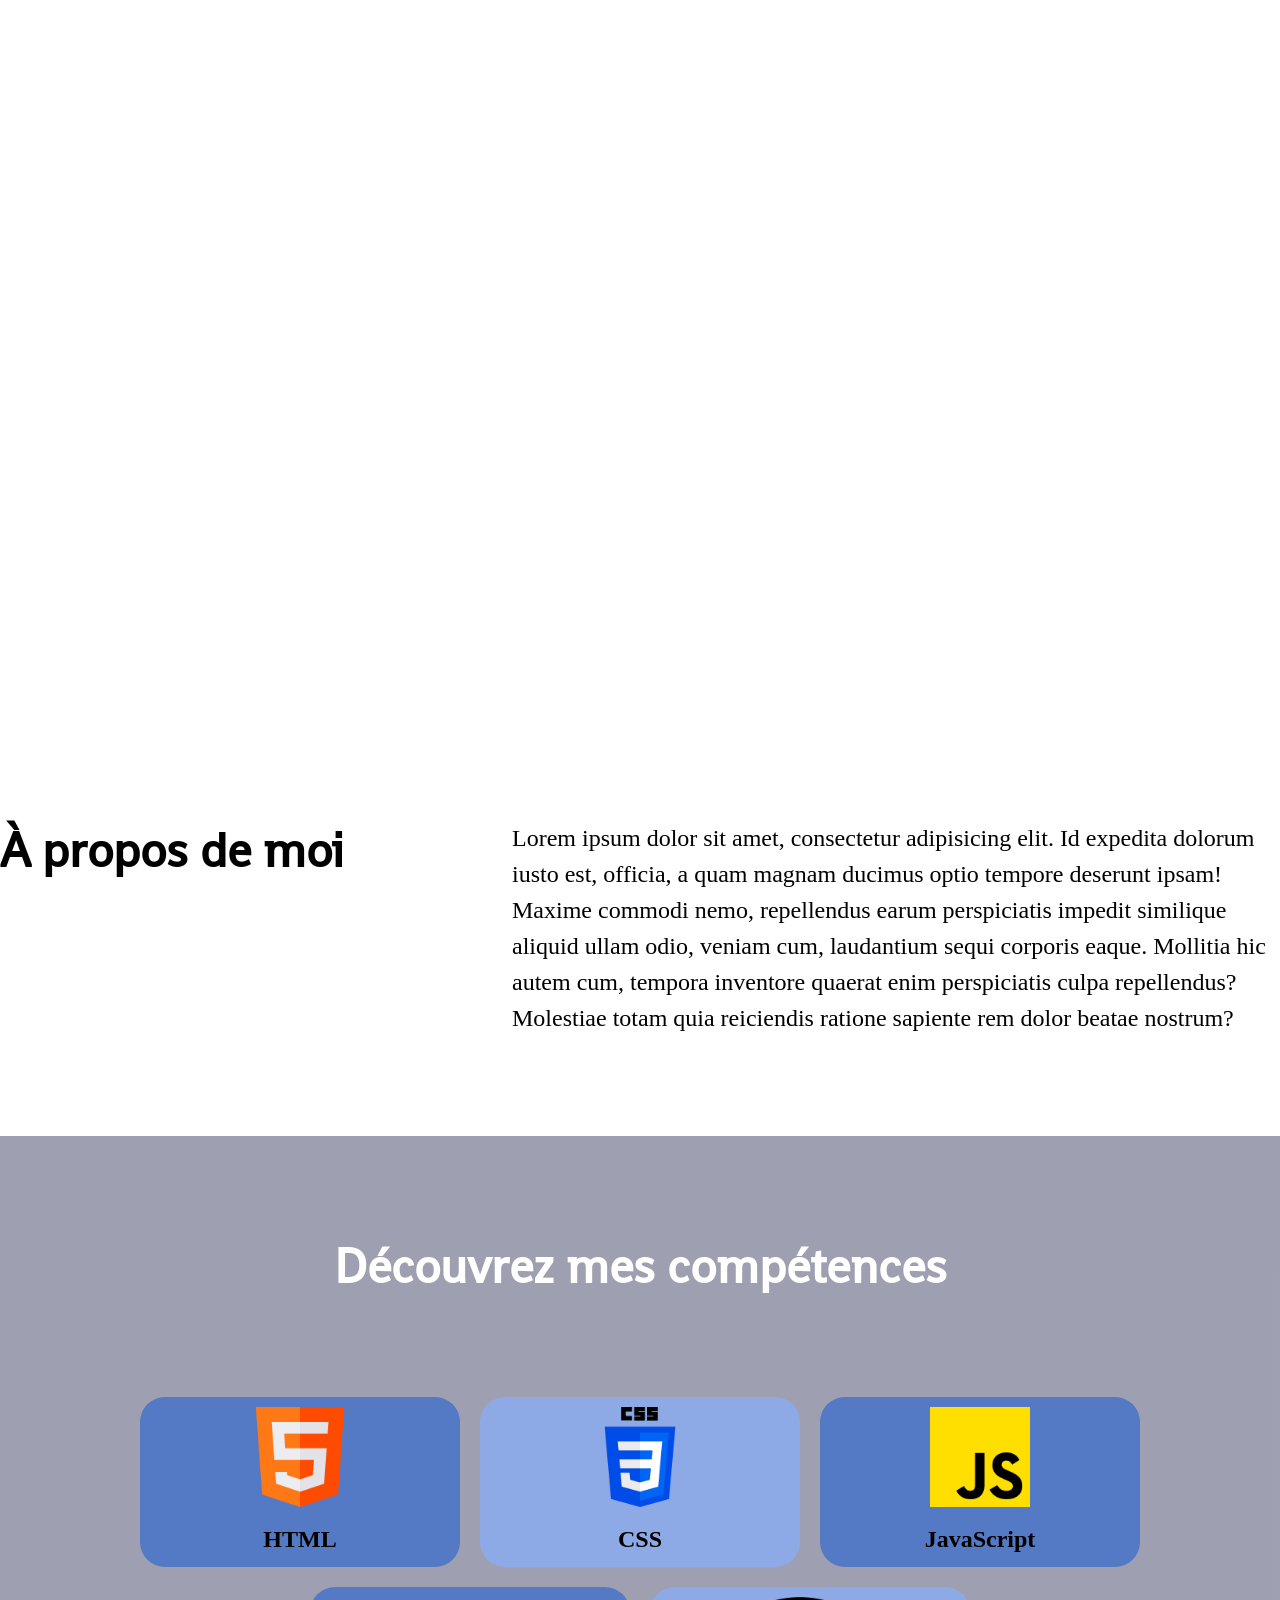
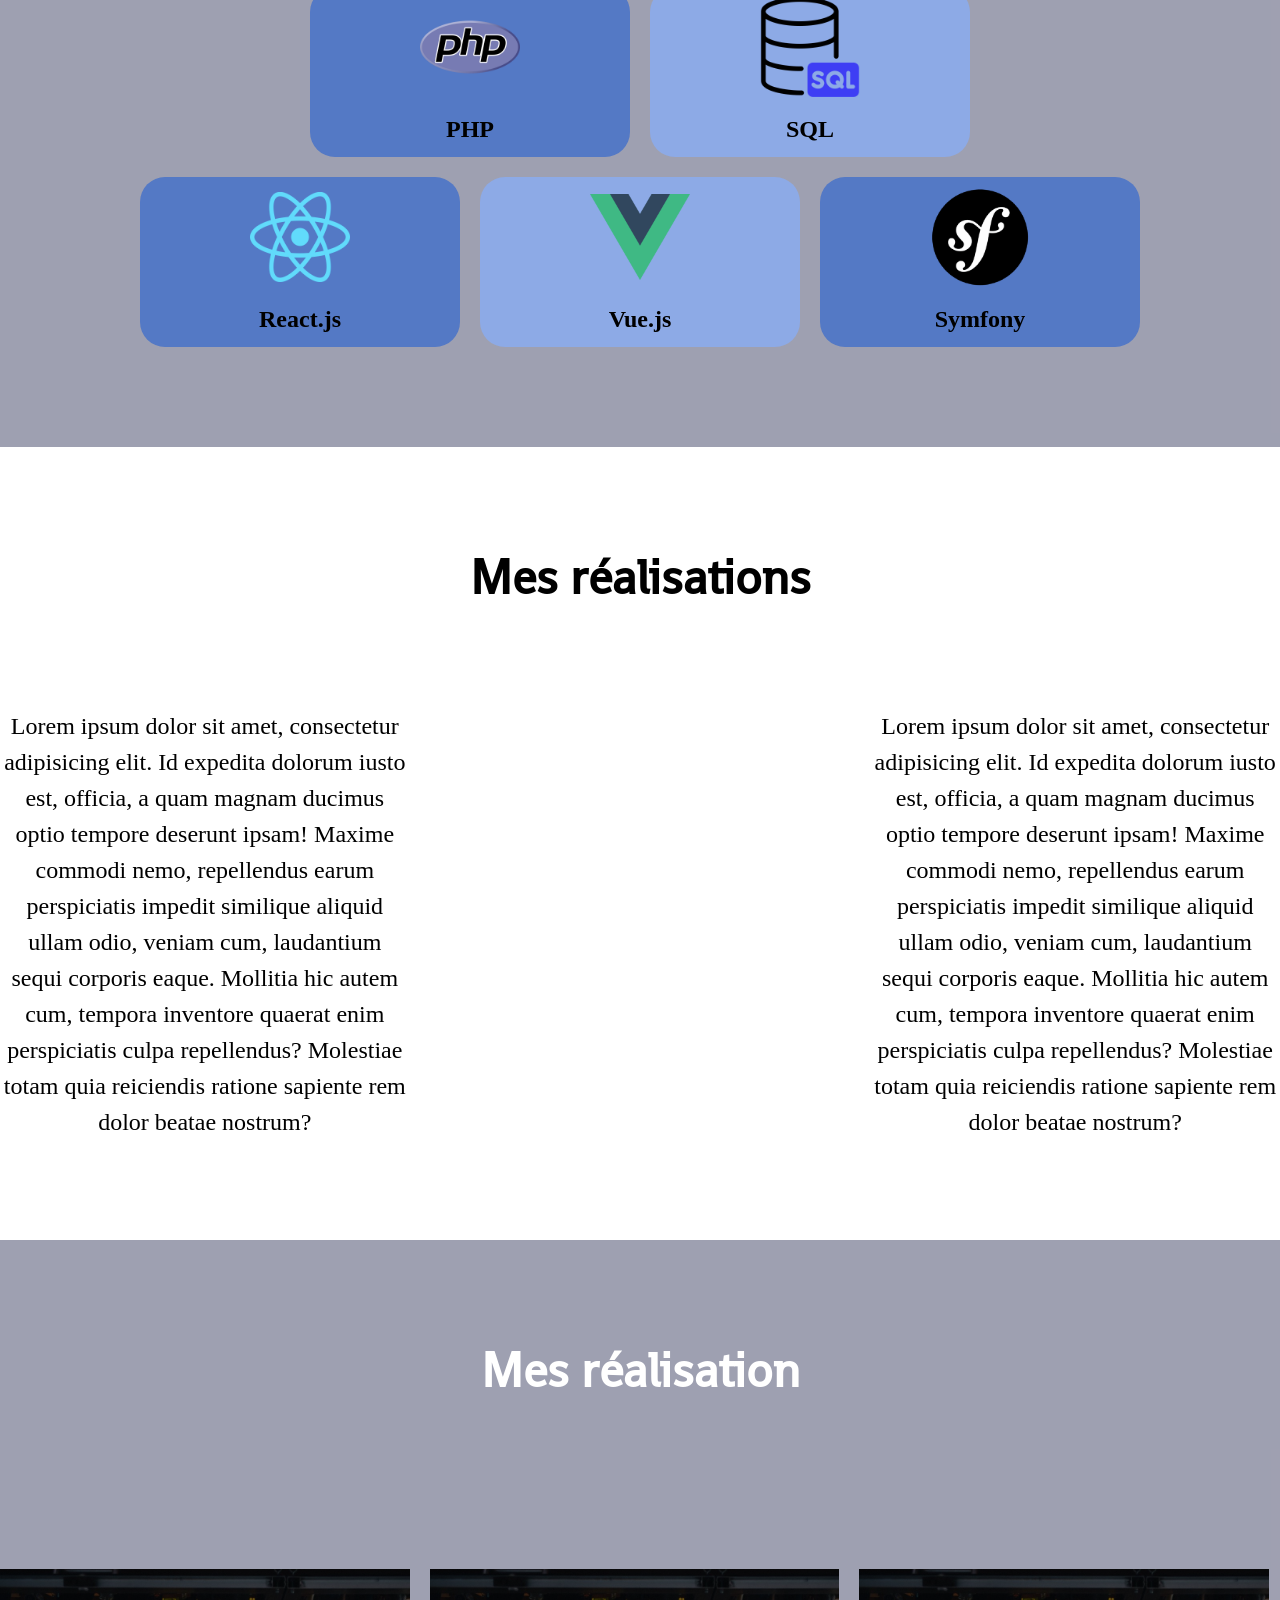
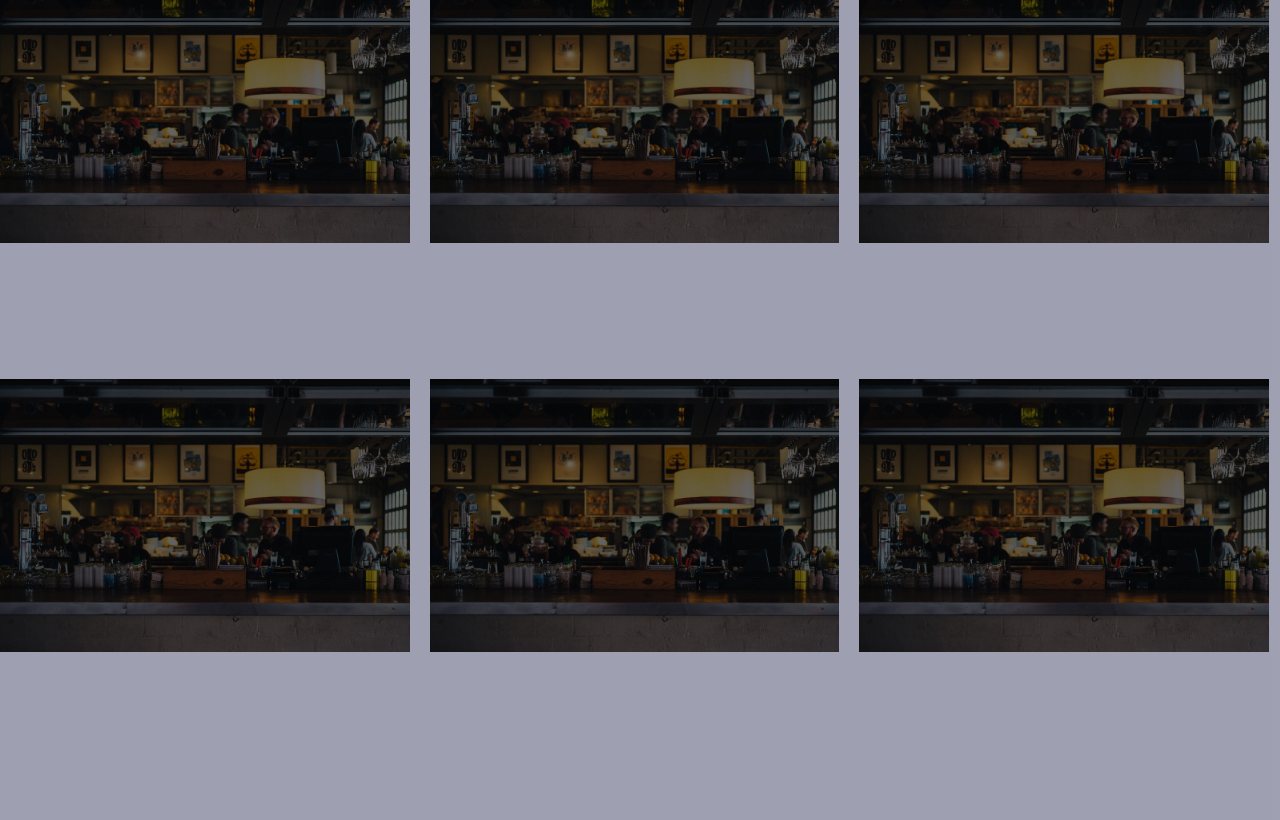
==== index.html @ d3ff72e6 "creation du portfolio html et css" ====
<!DOCTYPE html>
<html lang="fr">
    <head>
        <meta charset="UTF-8">
        <meta name="viewport" content="width=device-width, initial-scale=1.0">
        <meta name="description" content="Ceci est mon porfolio étudiant.">
        <title>Portfolio Thomas Tissier</title>
        <link rel="stylesheet" href="styles/styles.css">
    </head>
    <body>
        <header>

        </header>
        <main>
            <div class="container-sider">
                <div class="content-sider">
                    <h1>Thomas Tissier</h1>
                    <p>Étudiant en tant que développeur full-stack</p>
                </div>
            </div>
            <div class="section white">
                <article class="element flex">
                    <div class="w40">
                        <h2>À propos de moi</h2>
                    </div>
                    <div class="w60">
                        <p>Lorem ipsum dolor sit amet, consectetur adipisicing elit. Id expedita dolorum iusto est, officia, a quam magnam ducimus optio tempore deserunt ipsam! Maxime commodi nemo, repellendus earum perspiciatis impedit similique aliquid ullam odio, veniam cum, laudantium sequi corporis eaque. Mollitia hic autem cum, tempora inventore quaerat enim perspiciatis culpa repellendus? Molestiae totam quia reiciendis ratione sapiente rem dolor beatae nostrum?</p>
                    </div>  
                </article>
            </div>
            <div class="section dark">
                <article class="element compt">
                    <h2>Découvrez mes compétences</h2>
                        <div class="container-skills">
                            <div class="skills">
                                <div class="w25 skill">
                                    <img src="./assets/img/html.png" alt="Logo de html." >
                                    <p>HTML</p>
                                </div>
                                <div class="w25 skill">
                                    <img src="./assets/img/css-3.png" alt="Logo de css." >
                                    <p>CSS</p>
                                </div>
                            
                                <div class="w25 skill">
                                    <img src="./assets/img/js.png" alt="Logo de JavaScript." >
                                    <p>JavaScript</p>
                                </div>
                            </div>
                            <div class="skills">
                                <div class="w25 skill">
                                    <img src="./assets/img/php.png" alt="Logo de php." >
                                    <p>PHP</p>
                                </div>
                                <div class="w25 skill">
                                    <img src="./assets/img/sql.png" alt="Logo de SQL." >
                                    <p>SQL</p>
                                </div>
                            </div>
                            <div class="skills">
                                <div class="w25 skill">
                                    <img src="./assets/img/react.png" alt="Logo de React.js." >
                                    <p>React.js</p>
                                </div>
                                <div class="w25 skill">
                                    <img src="./assets/img/vuejs.png" alt="Logo de Vue.js." >
                                    <p>Vue.js</p>
                                </div>
                            
                                <div class="w25 skill">
                                    <img src="./assets/img/symfony.png" alt="Logo de Symfony." >
                                    <p>Symfony</p>
                                </div>
                            </div>
                        </div>
                </article>
            </div>
            <div class="section white">
                <article class="element text-center">
                    <h2>Mes réalisations</h2>
                    <div class="flex space-between">
                        <div class="w32">
                            <p>Lorem ipsum dolor sit amet, consectetur adipisicing elit. Id expedita dolorum iusto est, officia, a quam magnam ducimus optio tempore deserunt ipsam! Maxime commodi nemo, repellendus earum perspiciatis impedit similique aliquid ullam odio, veniam cum, laudantium sequi corporis eaque. Mollitia hic autem cum, tempora inventore quaerat enim perspiciatis culpa repellendus? Molestiae totam quia reiciendis ratione sapiente rem dolor beatae nostrum?</p>
                            
                        </div>  
                        <div class="w32">
                            <p>Lorem ipsum dolor sit amet, consectetur adipisicing elit. Id expedita dolorum iusto est, officia, a quam magnam ducimus optio tempore deserunt ipsam! Maxime commodi nemo, repellendus earum perspiciatis impedit similique aliquid ullam odio, veniam cum, laudantium sequi corporis eaque. Mollitia hic autem cum, tempora inventore quaerat enim perspiciatis culpa repellendus? Molestiae totam quia reiciendis ratione sapiente rem dolor beatae nostrum?</p>
                        </div>  
                    </div>
                </article>
            </div>
            <div class="section dark ">
                <div class="text-center">
                    <h2>Mes réalisation</h2>
                    <article class="element text-center flex wrap gap20">
                        <div class="w32 realisation">
                            <a href="https://github.com/ThomasDev31/Portfolio" target="_blank">
                                <img src="./assets/img/location.jpg" alt="Photo d'un restaurant">
                                <h3>Projet cours Vitrine d'un restaurant</h3> 
                            </a>
                        </div>
                        <div class="w32 realisation">
                            <a href="https://github.com/ThomasDev31/Portfolio" target="_blank">
                                <img src="./assets/img/location.jpg" alt="Photo d'un restaurant">
                                <h3>Projet cours Vitrine d'un restaurant</h3> 
                            </a>
                        </div>
                        <div class="w32 realisation">
                            <a href="https://github.com/ThomasDev31/Portfolio" target="_blank">
                                <img src="./assets/img/location.jpg" alt="Photo d'un restaurant">
                                <h3>Projet cours Vitrine d'un restaurant</h3> 
                            </a>
                        </div>
                        <div class="w32 realisation">
                            <a href="https://github.com/ThomasDev31/Portfolio" target="_blank">
                                <img src="./assets/img/location.jpg" alt="Photo d'un restaurant">
                                <h3>Projet cours Vitrine d'un restaurant</h3> 
                            </a>
                        </div>
                        <div class="w32 realisation">
                            <a href="https://github.com/ThomasDev31/Portfolio" target="_blank">
                                <img src="./assets/img/location.jpg" alt="Photo d'un restaurant">
                                <h3>Projet cours Vitrine d'un restaurant</h3> 
                            </a>
                        </div>
                        <div class="w32 realisation">
                            <a href="https://github.com/ThomasDev31/Portfolio" target="_blank">
                                <img src="./assets/img/location.jpg" alt="Photo d'un restaurant">
                                <h3>Projet cours Vitrine d'un restaurant</h3> 
                            </a>
                        </div>
                    </article>
                </div>  
            </div>
        </main>
        <footer>

        </footer>
    </body>
    <script src="js/app.js"></script>
</html>
---- styles/styles.css ----
@font-face {
    font-family: 'Gudea';
    src: url("../assets/fonts/Gudea/Gudea-Bold.ttf") format("truetype");
    font-weight: bold;
    font-style: normal;
}

@font-face {
    font-family: 'Pontano';
    src: url("../assets/fonts/Pontano_Sans/PontanoSans-VariableFont_wght.ttf") format("truetype");
    font-weight: normal;
    font-style: normal;
}
@font-face {
    font-family: 'Shanti';
    src: url("../assets/fonts/Shanti/Shanti-Regular.ttf") format("truetype");
    font-weight: normal;
    font-style: normal;
}




*{
    margin : 0;
    padding : 0; 
    box-sizing : border-box;
}

main{
    background-image: url('../assets/img/sider.jpg');
    background-repeat: no-repeat;
    background-size: cover;
    background-attachment:fixed;
    z-index: -1;
}
.container-sider{
    
    width : 100%;
    min-height : 80vh;
    aspect-ratio : 16/9;
    position : relative;
  
}

.sider-bg{
    width:100%;
    height:100%;
    object-fit: cover;
    filter: brightness(0.6)
}
.content-sider{
    position : absolute;
    top : 50%;
    left : 50%;
    transform: translate(-50%,-50%);
    text-align: center;
}

.content-sider p{
    font-size: 2.5rem;
    color:white;
    font-family: 'Pontano', sans-serif ;
}

h1{
    font-family: 'Gudea', sans-serif ;
    font-size: 6rem;
    color:white;
}

h2{
    font-family: 'Shanti', sans-serif;
    font-size: 3rem;
    margin-bottom: 100px;
}

.white{
    background-color: rgba(255,255,255);
}

.section{
    padding: 100px 0;
    
}
.element p{
    font-size: 1.5rem;
    line-height: 1.5em;
}

.element{
    max-width: 1280px;
    margin-inline : auto;
    
}
.flex{
    display: flex;
}
.w25{
    width:25%;
}
.w32{
    width:32%
}
.w40{
    width:40%;
}
.w60{
    width:60%;
}

.space-between{
    
    justify-content: space-between;
}
.gap20{
    column-gap:20px;
}
.wrap{
    flex-wrap: wrap;
}
.dark{
    background-color: 
    rgba(14,18,61,0.4);
    color:white;
}

.text-center{
    text-align: center;
}

.skills .w25{
    
    color: black;
    padding:10px;
    border-radius: 25px;
}

.skills .w25 p{
    margin-top:10px;
    font-weight: bold;
}
.skills .skill:nth-of-type(2){
    background-color: rgba(134,174,252,0.7);
}

.skills .skill:nth-of-type(1),.skills .skill:nth-of-type(3) {
    background-color: rgba(53,104,205,0.7);
}

.container-skills{
    display: flex;
    flex-direction: column;
    gap:20px;
}
.compt{
    display: flex;
    flex-direction: column;
    text-align: center;
}
.skills{
    display : flex;
    justify-content: center;
    gap : 20px;
}


.skill img{
    width : 100px;
    height : 100px;
    aspect-ratio : 1/1;
    object-fit: contain;
    
}

.realisation{
    height: auto;
    aspect-ratio: 1/1;
    position: relative;
}

.realisation a{
    display: block;
    width:100%;
    height:100%;
    text-decoration: none;
    color:white;
}

.realisation img{
    width: 100%;
    height: 100%;
    object-fit: contain;
    filter: brightness(40%);
    transition:filter 0.6s ;
    transition: .6s ease;
}
.realisation:hover img{
    filter: brightness(60%);
}
.realisation h3{
    position: absolute;
    top: 50%;
    left: 50%;
    transform: translate(-50%,-50%);
    font-size:1.5rem;
    width: max-content;
    opacity: 0;
    transition: .6s ease;
}

.realisation:hover h3{
    opacity: 1;
}
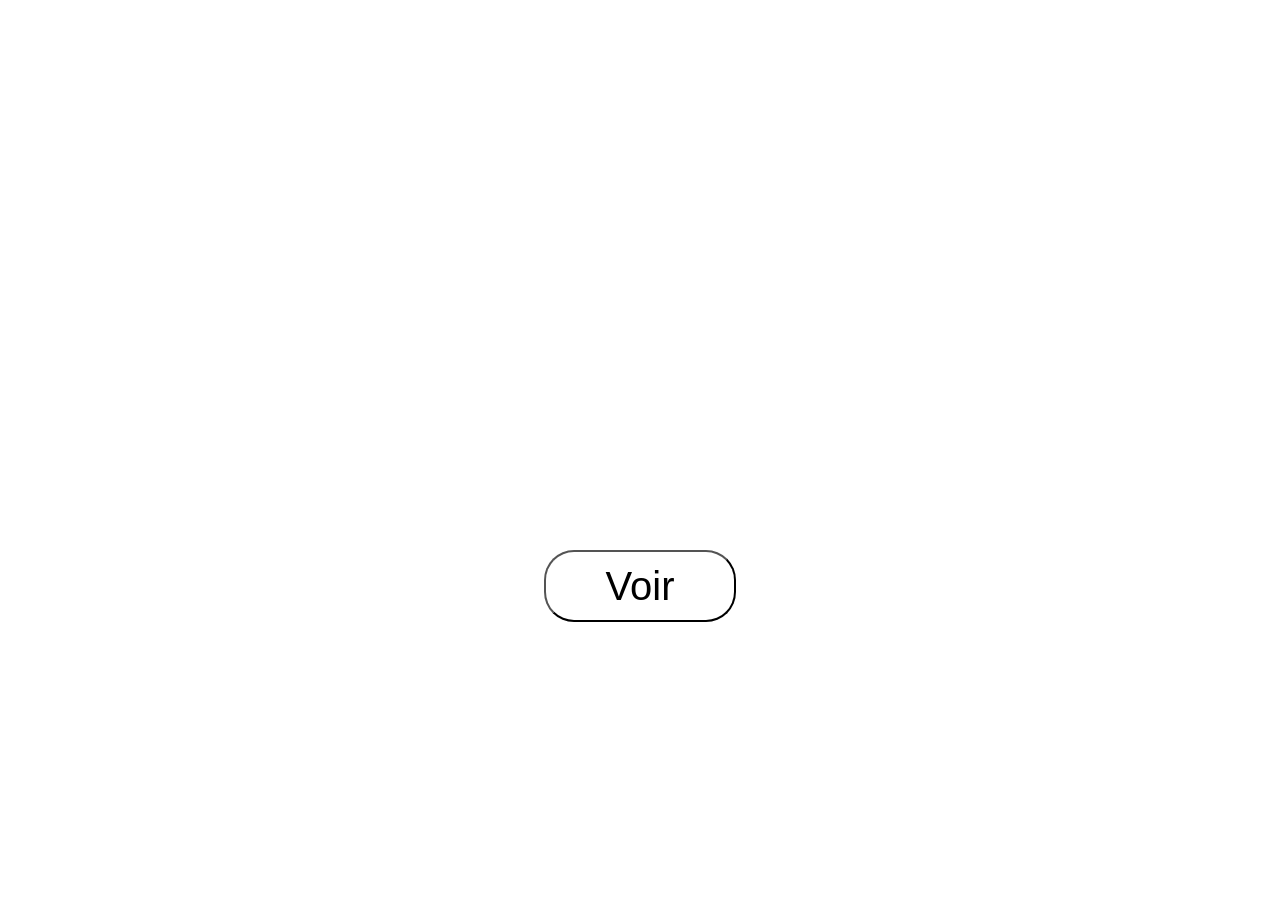
==== commit d73219e0: "première mise : ajout de dark/mode et d'effet" ====
--- a/index.html
+++ b/index.html
@@ -4,138 +4,172 @@
         <meta charset="UTF-8">
         <meta name="viewport" content="width=device-width, initial-scale=1.0">
         <meta name="description" content="Ceci est mon porfolio étudiant.">
+        <link rel="stylesheet" href="https://cdnjs.cloudflare.com/ajax/libs/font-awesome/6.7.2/css/all.min.css" integrity="sha512-Evv84Mr4kqVGRNSgIGL/F/aIDqQb7xQ2vcrdIwxfjThSH8CSR7PBEakCr51Ck+w+/U6swU2Im1vVX0SVk9ABhg==" crossorigin="anonymous" referrerpolicy="no-referrer" />
         <title>Portfolio Thomas Tissier</title>
         <link rel="stylesheet" href="styles/styles.css">
     </head>
     <body>
-        <header>
-
+        <div class="burger">
+            <div class="barBlack " ></div>
+            <div class="barBlack"></div>
+            <div class="barBlack"></div>
+        </div>
+        <div class="arrow">
+            <i class="fa-solid fa-arrow-up"></i>
+        </div>
+        <header id="nav" class="white">
+            <nav >
+                <ul>
+                    <li><a href="#me" class="link">À propos de moi</a></li>
+                    <li><a href="#skills" class="link">Compétences</a></li>
+                    <li><a href="#projets" class="link">Réalisations</a></li>
+                    <li><a href="#contact" class="link">Projets</a></li>
+                    <li>
+                        
+                    </li>
+                </ul>
+            </nav>
+            <div class="icons">
+                <i class="fa-solid fa-toggle-on display"></i>
+                <i class="fa-solid fa-toggle-off displaynone"></i>
+            </div>
         </header>
+        
         <main>
             <div class="container-sider">
                 <div class="content-sider">
                     <h1>Thomas Tissier</h1>
                     <p>Étudiant en tant que développeur full-stack</p>
+                    <button id="show">Voir</button>
                 </div>
+                
             </div>
-            <div class="section white">
-                <article class="element flex">
-                    <div class="w40">
-                        <h2>À propos de moi</h2>
-                    </div>
-                    <div class="w60">
-                        <p>Lorem ipsum dolor sit amet, consectetur adipisicing elit. Id expedita dolorum iusto est, officia, a quam magnam ducimus optio tempore deserunt ipsam! Maxime commodi nemo, repellendus earum perspiciatis impedit similique aliquid ullam odio, veniam cum, laudantium sequi corporis eaque. Mollitia hic autem cum, tempora inventore quaerat enim perspiciatis culpa repellendus? Molestiae totam quia reiciendis ratione sapiente rem dolor beatae nostrum?</p>
-                    </div>  
-                </article>
-            </div>
-            <div class="section dark">
-                <article class="element compt">
-                    <h2>Découvrez mes compétences</h2>
-                        <div class="container-skills">
-                            <div class="skills">
-                                <div class="w25 skill">
-                                    <img src="./assets/img/html.png" alt="Logo de html." >
-                                    <p>HTML</p>
+            <div class="container-global">
+                <div class="section white" id="me">
+                    <article class="element flex">
+                        <div class="w40">
+                            <h2 class="text-black">À propos de moi</h2>
+                        </div>
+                        <div class="w60" >
+                            <p class="text-black">Lorem ipsum dolor sit amet, consectetur adipisicing elit. Id expedita dolorum iusto est, officia, a quam magnam ducimus optio tempore deserunt ipsam! Maxime commodi nemo, repellendus earum perspiciatis impedit similique aliquid ullam odio, veniam cum, laudantium sequi corporis eaque. Mollitia hic autem cum, tempora inventore quaerat enim perspiciatis culpa repellendus? Molestiae totam quia reiciendis ratione sapiente rem dolor beatae nostrum?</p>
+                        </div>  
+                    </article>
+                </div>
+                <div class="section dark" id="skills">
+                    <article class="element compt">
+                        <h2 >Découvrez mes compétences</h2>
+                            <div class="container-skills">
+                                <div class="skills">
+                                    <div class="w25 skill">
+                                        <img src="./assets/img/html.png" alt="Logo de html." >
+                                        <p class="text-black">HTML</p>
+                                    </div>
+                                    <div class="w25 skill">
+                                        <img src="./assets/img/css-3.png" alt="Logo de css." >
+                                        <p class="text-black">CSS</p>
+                                    </div>
+                                
+                                    <div class="w25 skill">
+                                        <img src="./assets/img/js.png" alt="Logo de JavaScript." >
+                                        <p class="text-black">JavaScript</p>
+                                    </div>
                                 </div>
-                                <div class="w25 skill">
-                                    <img src="./assets/img/css-3.png" alt="Logo de css." >
-                                    <p>CSS</p>
+                                <div class="skills">
+                                    <div class="w25 skill">
+                                        <img src="./assets/img/php.png" alt="Logo de php." >
+                                        <p class="text-black">PHP</p>
+                                    </div>
+                                    <div class="w25 skill">
+                                        <img src="./assets/img/sql.png" alt="Logo de SQL." >
+                                        <p class="text-black">SQL</p>
+                                    </div>
                                 </div>
-                            
-                                <div class="w25 skill">
-                                    <img src="./assets/img/js.png" alt="Logo de JavaScript." >
-                                    <p>JavaScript</p>
+                                <div class="skills">
+                                    <div class="w25 skill">
+                                        <img src="./assets/img/react.png" alt="Logo de React.js." >
+                                        <p class="text-black">React.js</p>
+                                    </div>
+                                    <div class="w25 skill">
+                                        <img src="./assets/img/vuejs.png" alt="Logo de Vue.js." >
+                                        <p class="text-black">Vue.js</p>
+                                    </div>
+                                
+                                    <div class="w25 skill">
+                                        <img src="./assets/img/symfony.png" alt="Logo de Symfony." >
+                                        <p class="text-black">Symfony</p>
+                                    </div>
                                 </div>
                             </div>
-                            <div class="skills">
-                                <div class="w25 skill">
-                                    <img src="./assets/img/php.png" alt="Logo de php." >
-                                    <p>PHP</p>
-                                </div>
-                                <div class="w25 skill">
-                                    <img src="./assets/img/sql.png" alt="Logo de SQL." >
-                                    <p>SQL</p>
-                                </div>
-                            </div>
-                            <div class="skills">
-                                <div class="w25 skill">
-                                    <img src="./assets/img/react.png" alt="Logo de React.js." >
-                                    <p>React.js</p>
-                                </div>
-                                <div class="w25 skill">
-                                    <img src="./assets/img/vuejs.png" alt="Logo de Vue.js." >
-                                    <p>Vue.js</p>
-                                </div>
-                            
-                                <div class="w25 skill">
-                                    <img src="./assets/img/symfony.png" alt="Logo de Symfony." >
-                                    <p>Symfony</p>
-                                </div>
-                            </div>
-                        </div>
-                </article>
-            </div>
-            <div class="section white">
-                <article class="element text-center">
-                    <h2>Mes réalisations</h2>
-                    <div class="flex space-between">
-                        <div class="w32">
-                            <p>Lorem ipsum dolor sit amet, consectetur adipisicing elit. Id expedita dolorum iusto est, officia, a quam magnam ducimus optio tempore deserunt ipsam! Maxime commodi nemo, repellendus earum perspiciatis impedit similique aliquid ullam odio, veniam cum, laudantium sequi corporis eaque. Mollitia hic autem cum, tempora inventore quaerat enim perspiciatis culpa repellendus? Molestiae totam quia reiciendis ratione sapiente rem dolor beatae nostrum?</p>
-                            
-                        </div>  
-                        <div class="w32">
-                            <p>Lorem ipsum dolor sit amet, consectetur adipisicing elit. Id expedita dolorum iusto est, officia, a quam magnam ducimus optio tempore deserunt ipsam! Maxime commodi nemo, repellendus earum perspiciatis impedit similique aliquid ullam odio, veniam cum, laudantium sequi corporis eaque. Mollitia hic autem cum, tempora inventore quaerat enim perspiciatis culpa repellendus? Molestiae totam quia reiciendis ratione sapiente rem dolor beatae nostrum?</p>
-                        </div>  
-                    </div>
-                </article>
-            </div>
-            <div class="section dark ">
-                <div class="text-center">
-                    <h2>Mes réalisation</h2>
-                    <article class="element text-center flex wrap gap20">
-                        <div class="w32 realisation">
-                            <a href="https://github.com/ThomasDev31/Portfolio" target="_blank">
-                                <img src="./assets/img/location.jpg" alt="Photo d'un restaurant">
-                                <h3>Projet cours Vitrine d'un restaurant</h3> 
-                            </a>
-                        </div>
-                        <div class="w32 realisation">
-                            <a href="https://github.com/ThomasDev31/Portfolio" target="_blank">
-                                <img src="./assets/img/location.jpg" alt="Photo d'un restaurant">
-                                <h3>Projet cours Vitrine d'un restaurant</h3> 
-                            </a>
-                        </div>
-                        <div class="w32 realisation">
-                            <a href="https://github.com/ThomasDev31/Portfolio" target="_blank">
-                                <img src="./assets/img/location.jpg" alt="Photo d'un restaurant">
-                                <h3>Projet cours Vitrine d'un restaurant</h3> 
-                            </a>
-                        </div>
-                        <div class="w32 realisation">
-                            <a href="https://github.com/ThomasDev31/Portfolio" target="_blank">
-                                <img src="./assets/img/location.jpg" alt="Photo d'un restaurant">
-                                <h3>Projet cours Vitrine d'un restaurant</h3> 
-                            </a>
-                        </div>
-                        <div class="w32 realisation">
-                            <a href="https://github.com/ThomasDev31/Portfolio" target="_blank">
-                                <img src="./assets/img/location.jpg" alt="Photo d'un restaurant">
-                                <h3>Projet cours Vitrine d'un restaurant</h3> 
-                            </a>
-                        </div>
-                        <div class="w32 realisation">
-                            <a href="https://github.com/ThomasDev31/Portfolio" target="_blank">
-                                <img src="./assets/img/location.jpg" alt="Photo d'un restaurant">
-                                <h3>Projet cours Vitrine d'un restaurant</h3> 
-                            </a>
+                    </article>
+                </div>
+                <div class="section white" id="projets">
+                    <article class="element text-center">
+                        <h2 class="text-black">Mes réalisations</h2>
+                        <div class="flex space-between">
+                            <div class="w32">
+                                <p class="text-black">Lorem ipsum dolor sit amet, consectetur adipisicing elit. Id expedita dolorum iusto est, officia, a quam magnam ducimus optio tempore deserunt ipsam! Maxime commodi nemo, repellendus earum perspiciatis impedit similique aliquid ullam odio, veniam cum, laudantium sequi corporis eaque. Mollitia hic autem cum, tempora inventore quaerat enim perspiciatis culpa repellendus? Molestiae totam quia reiciendis ratione sapiente rem dolor beatae nostrum?</p>
+                                
+                            </div>  
+                            <div class="w32">
+                                <p class="text-black">Lorem ipsum dolor sit amet, consectetur adipisicing elit. Id expedita dolorum iusto est, officia, a quam magnam ducimus optio tempore deserunt ipsam! Maxime commodi nemo, repellendus earum perspiciatis impedit similique aliquid ullam odio, veniam cum, laudantium sequi corporis eaque. Mollitia hic autem cum, tempora inventore quaerat enim perspiciatis culpa repellendus? Molestiae totam quia reiciendis ratione sapiente rem dolor beatae nostrum?</p>
+                            </div>  
                         </div>
                     </article>
+                </div>
+                <div class="section dark ">
+                    <div class="text-center">
+                        <h2 >Mes Projets</h2>
+                        <article class="element text-center flex wrap gap20">
+                            <div class="w32 realisation">
+                                <a href="https://github.com/ThomasDev31/Portfolio" target="_blank">
+                                    <img src="./assets/img/location.jpg" alt="Photo d'un restaurant">
+                                    <h3>Projet cours Vitrine d'un restaurant</h3> 
+                                </a>
+                            </div>
+                            <div class="w32 realisation">
+                                <a href="https://github.com/ThomasDev31/Portfolio" target="_blank">
+                                    <img src="./assets/img/location.jpg" alt="Photo d'un restaurant">
+                                    <h3>Projet cours Vitrine d'un restaurant</h3> 
+                                </a>
+                            </div>
+                            <div class="w32 realisation">
+                                <a href="https://github.com/ThomasDev31/Portfolio" target="_blank">
+                                    <img src="./assets/img/location.jpg" alt="Photo d'un restaurant">
+                                    <h3>Projet cours Vitrine d'un restaurant</h3> 
+                                </a>
+                            </div>
+                            <div class="w32 realisation">
+                                <a href="https://github.com/ThomasDev31/Portfolio" target="_blank">
+                                    <img src="./assets/img/location.jpg" alt="Photo d'un restaurant">
+                                    <h3>Projet cours Vitrine d'un restaurant</h3> 
+                                </a>
+                            </div>
+                            <div class="w32 realisation">
+                                <a href="https://github.com/ThomasDev31/Portfolio" target="_blank">
+                                    <img src="./assets/img/location.jpg" alt="Photo d'un restaurant">
+                                    <h3>Projet cours Vitrine d'un restaurant</h3> 
+                                </a>
+                            </div>
+                            <div class="w32 realisation">
+                                <a href="https://github.com/ThomasDev31/Portfolio" target="_blank">
+                                    <img src="./assets/img/location.jpg" alt="Photo d'un restaurant">
+                                    <h3>Projet cours Vitrine d'un restaurant</h3> 
+                                </a>
+                            </div>
+                        </article>
+                    </div>  
+                </div>
+                <div class="section white" id="contact">
+                    <div class="text-center">
+
+                    </div>
                 </div>  
             </div>
+            <audio src="./assets/son/netflix.mp3"></audio>
         </main>
         <footer>
 
         </footer>
+        <script src="js/app.js"></script>
     </body>
-    <script src="js/app.js"></script>
 </html>
--- a/styles/styles.css
+++ b/styles/styles.css
@@ -18,7 +18,9 @@
     font-style: normal;
 }
 
-
+body{
+    position: relative;
+}
 
 
 *{
@@ -34,13 +36,20 @@
     background-attachment:fixed;
     z-index: -1;
 }
+
+.linear-black{
+    background-image: linear-gradient( rgba(0,0,0,0.4), rgba(0,0,0,0.4)), url('../assets/img/sider.jpg');
+}
 .container-sider{
-    
     width : 100%;
-    min-height : 80vh;
+    height : 100vh;
     aspect-ratio : 16/9;
     position : relative;
-  
+}
+.size{
+    height: 0;
+    min-height : 100vh;
+
 }
 
 .sider-bg{
@@ -62,7 +71,14 @@
     color:white;
     font-family: 'Pontano', sans-serif ;
 }
-
+.content-sider button{
+    margin-top:50px ;
+    width:15vw;
+    height: 8vh;
+    font-size: 2.5rem;
+    border-radius: 30px;
+    background-color: rgba(255,255,255,0.6);
+} 
 h1{
     font-family: 'Gudea', sans-serif ;
     font-size: 6rem;
@@ -76,7 +92,7 @@
 }
 
 .white{
-    background-color: rgba(255,255,255);
+    background-color: #e8e7e7 ;
 }
 
 .section{
@@ -213,3 +229,151 @@
     opacity: 1;
 }
 
+
+header nav{
+    width:80vw;
+    margin:auto;
+}
+
+header nav ul{
+    list-style: none;
+    display: flex;
+    flex-wrap: wrap;
+    justify-content: space-evenly;
+    row-gap: 20px;
+    column-gap: 20px;
+}
+
+
+header nav ul li{
+    min-width:10vw;
+    min-height: 5vh;
+    align-items: center;
+    display: flex;
+    padding: 0 20px;
+    border-radius: 20px;
+}
+
+nav ul li:nth-of-type(1), 
+nav ul li:nth-of-type(3){
+    background-color: rgb(134,174,252);
+}
+
+nav ul li:nth-of-type(2), 
+nav ul li:nth-of-type(4){
+    background-color:rgb(53,104,205);
+}
+
+header nav ul li a{
+    text-decoration: none;
+    font-size: 2rem;
+    font-weight: bold;
+    text-transform: uppercase;
+    color:white;
+    text-align: center;
+    margin: auto;
+}
+
+header{
+    display: none;
+    position: fixed;
+    padding: 80px 0;
+    background-color:white;
+    width: 100vw;
+    z-index: 1;
+}
+
+.display{
+    display: block;
+}
+
+.burger{
+    position: fixed;
+    width:50px;
+    height: 50px;
+    z-index:10;
+    top:10vh;
+    left:5%;
+    transform: translate(-50%,-50%);
+    display: flex;
+    flex-direction: column;
+    justify-content:space-between;
+   
+    cursor: pointer;
+}
+.barBlack{
+    border: 3px solid black;
+    transition: .8s ease;
+}
+
+
+.open:nth-of-type(1) {
+    transform: rotate(45deg) translatex(15px) translateY(15px);
+    transition: .8s ease;
+}
+
+.open:nth-of-type(3){
+    transform: rotate(-45deg) translatex(16px) translateY(-16px);
+    transition: .8s ease;
+}
+
+.open:nth-of-type(2) {
+    width:50%;
+    opacity:0;
+    transform: translateX(12px);
+    transition: .8s ease;
+}
+.icons{
+    position: absolute;
+    top:50%;
+    right:5%;
+    transform: translate(-50%,-50%);
+}
+
+i{
+    font-size: 5rem;
+}
+
+.fa-toggle-off{
+   color: whitesmoke;
+}
+
+.displaynone{
+    display:none;
+}
+
+.bg-dark{
+    background-color: rgb(35, 35, 35, 0.99);
+}
+
+.text-white{
+    color:rgba(255,255,255,0.8);
+}
+.text-black{
+    color:black;
+}
+
+.bar-white{
+   border-color: white;
+}
+
+.container-global{
+    display: none;
+}
+
+.burger{
+    visibility: hidden;
+}
+
+.burger-show{
+    visibility: visible;
+}
+
+.arrow{
+    position: fixed;
+    bottom: 5vh;
+    right:3vw;
+    display: none;
+    z-index:20;
+    cursor: pointer;
+}
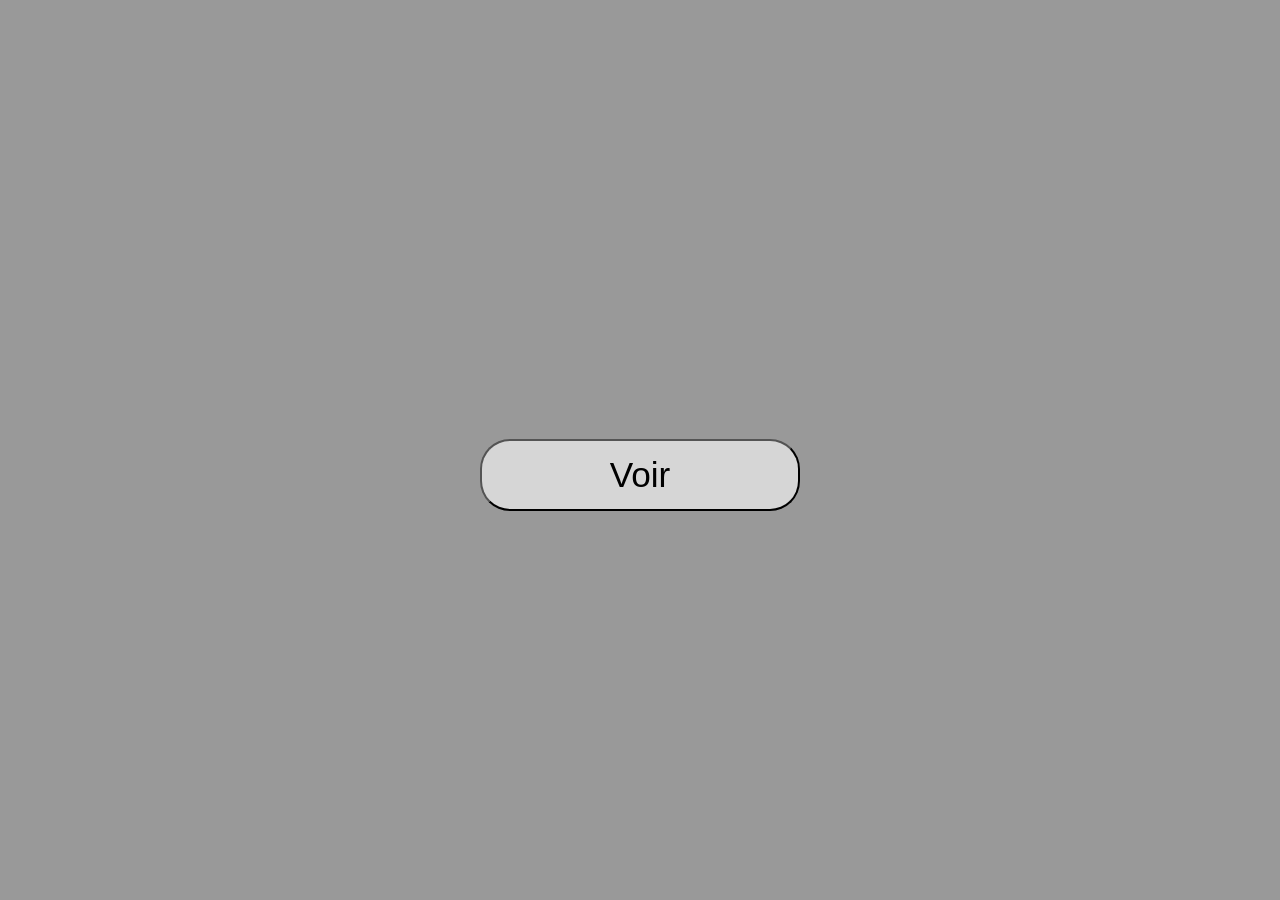
==== commit 8aed7e1c: "mise à jour des éléments sur la page" ====
--- a/index.html
+++ b/index.html
@@ -5,163 +5,202 @@
         <meta name="viewport" content="width=device-width, initial-scale=1.0">
         <meta name="description" content="Ceci est mon porfolio étudiant.">
         <link rel="stylesheet" href="https://cdnjs.cloudflare.com/ajax/libs/font-awesome/6.7.2/css/all.min.css" integrity="sha512-Evv84Mr4kqVGRNSgIGL/F/aIDqQb7xQ2vcrdIwxfjThSH8CSR7PBEakCr51Ck+w+/U6swU2Im1vVX0SVk9ABhg==" crossorigin="anonymous" referrerpolicy="no-referrer" />
+        <link rel="icon" href="./assets/favicon/favicon-32px.png" sizes="32x32" type="image/png">
+        <link rel="icon" href="./assets/favicon/favicon-16px.png" sizes="16x16" type="image/png">
+        <link rel="icon" href="./assets/favicon/favicon-128px.png" sizes="128x128" type="image/png">
+        <link rel="icon" href="./assets/favicon/favicon-512px.png" sizes="512x512" type="image/png">
+        
+        <link rel="apple-touch-icon" sizes="128x128" href="./assets/favicon/favicon-128px.png">
+        <link rel="stylesheet" href="./styles/styles.css">
         <title>Portfolio Thomas Tissier</title>
-        <link rel="stylesheet" href="styles/styles.css">
     </head>
     <body>
-        <div class="burger">
-            <div class="barBlack " ></div>
-            <div class="barBlack"></div>
-            <div class="barBlack"></div>
+        <div class="container-burger displaynone">
+            <div class="burger">
+                <div class="barBlack"></div>
+                <div class="barBlack"></div>
+                <div class="barBlack"></div>
+            </div>
         </div>
         <div class="arrow">
             <i class="fa-solid fa-arrow-up"></i>
         </div>
         <header id="nav" class="white">
-            <nav >
-                <ul>
-                    <li><a href="#me" class="link">À propos de moi</a></li>
-                    <li><a href="#skills" class="link">Compétences</a></li>
-                    <li><a href="#projets" class="link">Réalisations</a></li>
-                    <li><a href="#contact" class="link">Projets</a></li>
-                    <li>
-                        
-                    </li>
-                </ul>
-            </nav>
-            <div class="icons">
-                <i class="fa-solid fa-toggle-on display"></i>
-                <i class="fa-solid fa-toggle-off displaynone"></i>
-            </div>
+            <div class="element">
+                <nav >
+                    <ul >
+                        <li id="info"><a href="#me" class="link size-nav" >À propos de moi</a></li>
+                        <li id="skill"><a href="#skills" class="link size-nav">Compétences</a></li>
+                        <li id="projet"><a href="#projets" class="link size-nav">Réalisations</a></li>
+                        <li id="contact-me"><a href="#contact" class="link size-nav">Contact</a></li>
+                    </ul>
+                </nav>
+            </div>
+                <div class="icons">
+                    <i class="fa-solid fa-toggle-on display"></i>
+                    <i class="fa-solid fa-toggle-off displaynone"></i>
+                </div>
         </header>
         
-        <main>
-            <div class="container-sider">
-                <div class="content-sider">
-                    <h1>Thomas Tissier</h1>
-                    <p>Étudiant en tant que développeur full-stack</p>
-                    <button id="show">Voir</button>
-                </div>
+        <main class="main bg_size">
+            <div class="container-sider ">
+                <div class="content-sider ">
+                    <div class="container-title-bis">
+                        <h1 class=" size-h1">Thomas Tissier</h1>
+                        <span class="write"></span>
+                    </div>
+                    <div class="container-paragraphe">
+                        <p class="move size-title-p">Étudiant en tant que développeur full-stack</p>
+                        <span class="write"></span>
+                    </div>
+                    <button id="show" class="size-btn">Voir</button>
+                    <a href="./assets/CV/CV_Thomas_Tissier.pdf" download>
+                        <button class="download-btn"><span class="ctn-btn">Télécharger mon CV</span></button>
+                    </a>
+                </div>
+                
                 
             </div>
             <div class="container-global">
                 <div class="section white" id="me">
-                    <article class="element flex">
-                        <div class="w40">
-                            <h2 class="text-black">À propos de moi</h2>
-                        </div>
-                        <div class="w60" >
-                            <p class="text-black">Lorem ipsum dolor sit amet, consectetur adipisicing elit. Id expedita dolorum iusto est, officia, a quam magnam ducimus optio tempore deserunt ipsam! Maxime commodi nemo, repellendus earum perspiciatis impedit similique aliquid ullam odio, veniam cum, laudantium sequi corporis eaque. Mollitia hic autem cum, tempora inventore quaerat enim perspiciatis culpa repellendus? Molestiae totam quia reiciendis ratione sapiente rem dolor beatae nostrum?</p>
+                    <article class="element">
+                        <div class="container-title">
+                            <h2 class="text-black size-h2">À propos de moi</h2>
+                        </div>
+                        <div class="container-p" >
+                            <p class="text-black size-p">Lorem ipsum dolor sit amet, consectetur adipisicing elit. Id expedita dolorum iusto est, officia, a quam magnam ducimus optio tempore deserunt ipsam! Maxime commodi nemo, repellendus earum perspiciatis impedit similique aliquid ullam odio, veniam cum, laudantium sequi corporis eaque. Mollitia hic autem cum, tempora inventore quaerat enim perspiciatis culpa repellendus? Molestiae totam quia reiciendis ratione sapiente rem dolor beatae nostrum?</p>
                         </div>  
                     </article>
                 </div>
                 <div class="section dark" id="skills">
                     <article class="element compt">
-                        <h2 >Découvrez mes compétences</h2>
+                        <div class="container-title">
+                            <h2 class="size-h2">Découvrez mes compétences</h2>
+                        </div>
                             <div class="container-skills">
                                 <div class="skills">
-                                    <div class="w25 skill">
+                                    <div class="skill">
                                         <img src="./assets/img/html.png" alt="Logo de html." >
-                                        <p class="text-black">HTML</p>
-                                    </div>
-                                    <div class="w25 skill">
+                                        <p class="text-black size-p">HTML</p>
+                                    </div>
+                                    <div class="skill">
                                         <img src="./assets/img/css-3.png" alt="Logo de css." >
-                                        <p class="text-black">CSS</p>
+                                        <p class="text-black size-p">CSS</p>
                                     </div>
                                 
-                                    <div class="w25 skill">
+                                    <div class="skill">
                                         <img src="./assets/img/js.png" alt="Logo de JavaScript." >
-                                        <p class="text-black">JavaScript</p>
+                                        <p class="text-black size-p">JavaScript</p>
                                     </div>
                                 </div>
                                 <div class="skills">
-                                    <div class="w25 skill">
+                                    <div class="skill">
                                         <img src="./assets/img/php.png" alt="Logo de php." >
-                                        <p class="text-black">PHP</p>
-                                    </div>
-                                    <div class="w25 skill">
+                                        <p class="text-black size-p">PHP</p>
+                                    </div>
+                                    <div class="skill">
                                         <img src="./assets/img/sql.png" alt="Logo de SQL." >
-                                        <p class="text-black">SQL</p>
+                                        <p class="text-black size-p">SQL</p>
                                     </div>
                                 </div>
                                 <div class="skills">
-                                    <div class="w25 skill">
+                                    <div class="skill">
                                         <img src="./assets/img/react.png" alt="Logo de React.js." >
-                                        <p class="text-black">React.js</p>
-                                    </div>
-                                    <div class="w25 skill">
+                                        <p class="text-black size-p">React.js</p>
+                                    </div>
+                                    <div class="skill">
                                         <img src="./assets/img/vuejs.png" alt="Logo de Vue.js." >
-                                        <p class="text-black">Vue.js</p>
+                                        <p class="text-black size-p">Vue.js</p>
                                     </div>
                                 
-                                    <div class="w25 skill">
+                                    <div class="skill">
                                         <img src="./assets/img/symfony.png" alt="Logo de Symfony." >
-                                        <p class="text-black">Symfony</p>
+                                        <p class="text-black size-p">Symfony</p>
                                     </div>
                                 </div>
                             </div>
                     </article>
                 </div>
-                <div class="section white" id="projets">
+                <div id="projets" >
+                <div class="section white" >
                     <article class="element text-center">
-                        <h2 class="text-black">Mes réalisations</h2>
-                        <div class="flex space-between">
-                            <div class="w32">
-                                <p class="text-black">Lorem ipsum dolor sit amet, consectetur adipisicing elit. Id expedita dolorum iusto est, officia, a quam magnam ducimus optio tempore deserunt ipsam! Maxime commodi nemo, repellendus earum perspiciatis impedit similique aliquid ullam odio, veniam cum, laudantium sequi corporis eaque. Mollitia hic autem cum, tempora inventore quaerat enim perspiciatis culpa repellendus? Molestiae totam quia reiciendis ratione sapiente rem dolor beatae nostrum?</p>
+                        <div class="container-title">
+                            <h2 class="text-black size-h2">Mes réalisations</h2>
+                        </div>
+                        <div class="space-between">
+                            <div class="container-p">
+                                <p class="text-black size-p">Lorem ipsum dolor sit amet, consectetur adipisicing elit. Id expedita dolorum iusto est, officia, a quam magnam ducimus optio tempore deserunt ipsam! Maxime commodi nemo, repellendus earum perspiciatis impedit similique aliquid ullam odio, veniam cum, laudantium sequi corporis eaque. Mollitia hic autem cum, tempora inventore quaerat enim perspiciatis culpa repellendus? Molestiae totam quia reiciendis ratione sapiente rem dolor beatae nostrum?</p>
                                 
                             </div>  
-                            <div class="w32">
-                                <p class="text-black">Lorem ipsum dolor sit amet, consectetur adipisicing elit. Id expedita dolorum iusto est, officia, a quam magnam ducimus optio tempore deserunt ipsam! Maxime commodi nemo, repellendus earum perspiciatis impedit similique aliquid ullam odio, veniam cum, laudantium sequi corporis eaque. Mollitia hic autem cum, tempora inventore quaerat enim perspiciatis culpa repellendus? Molestiae totam quia reiciendis ratione sapiente rem dolor beatae nostrum?</p>
+                            <div class="container-p">
+                                <p class="text-black size-p">Lorem ipsum dolor sit amet, consectetur adipisicing elit. Id expedita dolorum iusto est, officia, a quam magnam ducimus optio tempore deserunt ipsam! Maxime commodi nemo, repellendus earum perspiciatis impedit similique aliquid ullam odio, veniam cum, laudantium sequi corporis eaque. Mollitia hic autem cum, tempora inventore quaerat enim perspiciatis culpa repellendus? Molestiae totam quia reiciendis ratione sapiente rem dolor beatae nostrum?</p>
                             </div>  
                         </div>
                     </article>
                 </div>
-                <div class="section dark ">
+                <div class="section dark " >
                     <div class="text-center">
-                        <h2 >Mes Projets</h2>
+                        <div class="container-title" > 
+                            <h2 class="size-h2" >Mes Projets</h2>
+                        </div>
                         <article class="element text-center flex wrap gap20">
-                            <div class="w32 realisation">
+                            <div class="realisation">
                                 <a href="https://github.com/ThomasDev31/Portfolio" target="_blank">
                                     <img src="./assets/img/location.jpg" alt="Photo d'un restaurant">
-                                    <h3>Projet cours Vitrine d'un restaurant</h3> 
+                                    <h3 class="size-h3">Projet cours Vitrine d'un restaurant</h3> 
                                 </a>
                             </div>
-                            <div class="w32 realisation">
+                            <div class="realisation">
                                 <a href="https://github.com/ThomasDev31/Portfolio" target="_blank">
                                     <img src="./assets/img/location.jpg" alt="Photo d'un restaurant">
-                                    <h3>Projet cours Vitrine d'un restaurant</h3> 
+                                    <h3 class="size-h3">Projet cours Vitrine d'un restaurant</h3> 
                                 </a>
                             </div>
-                            <div class="w32 realisation">
+                            <div class="realisation">
                                 <a href="https://github.com/ThomasDev31/Portfolio" target="_blank">
                                     <img src="./assets/img/location.jpg" alt="Photo d'un restaurant">
-                                    <h3>Projet cours Vitrine d'un restaurant</h3> 
-                                </a>
-                            </div>
-                            <div class="w32 realisation">
-                                <a href="https://github.com/ThomasDev31/Portfolio" target="_blank">
-                                    <img src="./assets/img/location.jpg" alt="Photo d'un restaurant">
-                                    <h3>Projet cours Vitrine d'un restaurant</h3> 
-                                </a>
-                            </div>
-                            <div class="w32 realisation">
-                                <a href="https://github.com/ThomasDev31/Portfolio" target="_blank">
-                                    <img src="./assets/img/location.jpg" alt="Photo d'un restaurant">
-                                    <h3>Projet cours Vitrine d'un restaurant</h3> 
-                                </a>
-                            </div>
-                            <div class="w32 realisation">
-                                <a href="https://github.com/ThomasDev31/Portfolio" target="_blank">
-                                    <img src="./assets/img/location.jpg" alt="Photo d'un restaurant">
-                                    <h3>Projet cours Vitrine d'un restaurant</h3> 
+                                    <h3 class="size-h3">Projet cours Vitrine d'un restaurant</h3> 
                                 </a>
                             </div>
                         </article>
                     </div>  
                 </div>
+            </div>
                 <div class="section white" id="contact">
                     <div class="text-center">
-
+                        <h2 class="text-black size-h2">Contact</h2>
+                        <div class="contacts-perso">
+                            <article class="contact-personnel">
+                                <div class="logo-container gmail">
+                                    <i class="fab fa-google gmail-logo"  data-id="gmail"></i>
+                                    <div class="content-logo gmail white">
+                                        <h3 class="text-black size-h3">E-mail</h3>
+                                        <a href="mailto:tissierthomas42@gmail.com?subject=Contactez&body=Bonjour Thomas,%0A%0A" class="text-black size-p">tissierthomas42@gmail.com</a>
+                                    </div>
+                                </div> 
+                                <div class="logo-container linkedin">
+                                    <i class="fa-brands fa-linkedin" data-id="linkedin"></i>
+                                    <div class="content-logo linkedin white">
+                                        <h3 class="text-black size-h3">Profil linkedin</h3>
+                                        <a href="https://www.linkedin.com/in/thomas-tissier/"  target="_blank "class="text-black size-p"> Thomas Tissier</a>
+                                    </div>
+                                </div>
+                                <div class="logo-container linkedin">
+                                    <i class="fa-solid fa-mobile-screen-button" data-id="tel"></i>
+                                    <div class="content-logo tel white">
+                                        <h3 class="text-black size-h3">Téléphone</h3>
+                                        <p class="text-black size-p">06.38.38.54.31</p>
+                                    </div>
+                                </div>
+                                <div class="logo-container git">
+                                    <i class="fa-brands fa-github" data-id="git"></i>
+                                    <div class="content-logo git white">
+                                        <h3 class="text-black size-h3">GitHub</h3>
+                                        <a href="https://github.com/ThomasDev31?tab=repositories"  target="_blank "class="text-black size-p"> Mon gitHub</a>
+                                    </div>
+                                </div>
+                            </article>
+                        </div>
                     </div>
                 </div>  
             </div>
@@ -170,6 +209,6 @@
         <footer>
 
         </footer>
-        <script src="js/app.js"></script>
+        <script src="./js/app.js"></script>
     </body>
 </html>
--- a/styles/styles.css
+++ b/styles/styles.css
@@ -11,6 +11,7 @@
     font-weight: normal;
     font-style: normal;
 }
+
 @font-face {
     font-family: 'Shanti';
     src: url("../assets/fonts/Shanti/Shanti-Regular.ttf") format("truetype");
@@ -29,23 +30,47 @@
     box-sizing : border-box;
 }
 
-main{
-    background-image: url('../assets/img/sider.jpg');
+body{
+    background-image: url('../assets/img/sider.jpg'), linear-gradient( rgba(0,0,0,0.4),rgba(0,0,0,0.4)) ; 
     background-repeat: no-repeat;
+    z-index: -1;
     background-size: cover;
-    background-attachment:fixed;
-    z-index: -1;
-}
-
-.linear-black{
-    background-image: linear-gradient( rgba(0,0,0,0.4), rgba(0,0,0,0.4)), url('../assets/img/sider.jpg');
-}
+    background-position: center center;
+    background-attachment: fixed;
+    background-blend-mode: overlay; 
+}
+
 .container-sider{
     width : 100%;
     height : 100vh;
-    aspect-ratio : 16/9;
+    aspect-ratio : 16/9; 
     position : relative;
 }
+
+.download-btn {
+    background-color:rgba(53, 115, 240);
+    color: white;
+    padding: 14px 20px;
+    border: none;
+    cursor: pointer;
+    font-size: 16px;
+    border-radius: 5px;
+    margin-top: 20px;
+    position: relative;
+}
+
+.download-btn:hover {
+background-color: #45a049;
+transform: translateY(-10px);
+}
+.download-btn:active{
+    box-shadow: 3px 3px 6px rgba(0, 0, 0, 0.822) inset,
+                -3px -3px 6px rgba(0, 0, 0, 0.822) inset;
+}
+.download-btn:active .ctn-btn{
+    font-size: 12px;
+}
+
 .size{
     height: 0;
     min-height : 100vh;
@@ -58,37 +83,65 @@
     object-fit: cover;
     filter: brightness(0.6)
 }
+
 .content-sider{
     position : absolute;
     top : 50%;
     left : 50%;
     transform: translate(-50%,-50%);
     text-align: center;
+    width: 80%;
 }
 
 .content-sider p{
-    font-size: 2.5rem;
     color:white;
     font-family: 'Pontano', sans-serif ;
 }
-.content-sider button{
+
+.size-btn{
     margin-top:50px ;
-    width:15vw;
+    width:25vw;
     height: 8vh;
-    font-size: 2.5rem;
     border-radius: 30px;
     background-color: rgba(255,255,255,0.6);
+    cursor: pointer;
 } 
+
 h1{
     font-family: 'Gudea', sans-serif ;
-    font-size: 6rem;
     color:white;
 }
-
+.container-title-bis, .container-paragraphe{
+    position: relative;
+    display: flex;
+    gap:10px;
+    justify-content: center;
+    align-items: center;
+}
+.write{
+    width:3px;
+    height:8vh;
+    background-color: white;
+    animation : curseur 1s ease infinite
+}
+.container-paragraphe .write{
+    height:3vh;
+}
+
+@keyframes curseur {
+    0%{
+        opacity:0;
+    }50%{
+        opacity:1;
+    }100%{
+        opacity:0;
+    }
+}
 h2{
     font-family: 'Shanti', sans-serif;
     font-size: 3rem;
     margin-bottom: 100px;
+    width:80%
 }
 
 .white{
@@ -96,45 +149,52 @@
 }
 
 .section{
-    padding: 100px 0;
-    
-}
+    padding: 30px 0;
+    text-align: center;
+}
+
 .element p{
     font-size: 1.5rem;
     line-height: 1.5em;
+    text-align: justify;
+    margin:auto;
 }
 
 .element{
-    max-width: 1280px;
+    width:80%;
     margin-inline : auto;
     
 }
+
 .flex{
     display: flex;
-}
-.w25{
-    width:25%;
-}
-.w32{
-    width:32%
-}
-.w40{
-    width:40%;
-}
-.w60{
-    width:60%;
-}
-
-.space-between{
-    
-    justify-content: space-between;
-}
+    flex-direction: column;
+}
+
+
+.container-title{
+    width:100%;
+    margin:auto;
+}
+
+.container-title h2{
+    width:100%;
+}
+
+.container-p{
+    width:100%;
+    margin:auto;
+    margin-bottom: 30px;
+}
+
 .gap20{
     column-gap:20px;
 }
+
 .wrap{
     flex-wrap: wrap;
 }
+
 .dark{
     background-color: 
     rgba(14,18,61,0.4);
@@ -144,9 +204,11 @@
 .text-center{
     text-align: center;
 }
-
-.skills .w25{
+.text-center h2{
     
+    width:100%;
+}
+.skills {
     color: black;
     padding:10px;
     border-radius: 25px;
@@ -156,6 +218,7 @@
     margin-top:10px;
     font-weight: bold;
 }
+
 .skills .skill:nth-of-type(2){
     background-color: rgba(134,174,252,0.7);
 }
@@ -163,36 +226,58 @@
 .skills .skill:nth-of-type(1),.skills .skill:nth-of-type(3) {
     background-color: rgba(53,104,205,0.7);
 }
+
+
 
 .container-skills{
     display: flex;
     flex-direction: column;
+    flex-wrap: wrap;
     gap:20px;
 }
+
+
 .compt{
     display: flex;
     flex-direction: column;
     text-align: center;
 }
+
 .skills{
     display : flex;
     justify-content: center;
+    flex-wrap: wrap;
     gap : 20px;
 }
 
+.skill{
+    color: black;
+    padding:10px;
+    border-radius: 25px;
+    width:32%;
+   
+}
 
 .skill img{
-    width : 100px;
-    height : 100px;
+    width : 50px;
+    height : 50px;
     aspect-ratio : 1/1;
     object-fit: contain;
     
 }
+
+.skill p{
+    font-size: 1rem;
+    text-align: center;
+    font-weight: 700;
+}
+
 
 .realisation{
     height: auto;
     aspect-ratio: 1/1;
     position: relative;
+    margin:auto;
 }
 
 .realisation a{
@@ -211,18 +296,22 @@
     transition:filter 0.6s ;
     transition: .6s ease;
 }
+
 .realisation:hover img{
     filter: brightness(60%);
 }
+
 .realisation h3{
     position: absolute;
     top: 50%;
     left: 50%;
     transform: translate(-50%,-50%);
-    font-size:1.5rem;
     width: max-content;
     opacity: 0;
     transition: .6s ease;
+}
+.size-h3{
+    font-size:1.1rem;
 }
 
 .realisation:hover h3{
@@ -254,19 +343,26 @@
     border-radius: 20px;
 }
 
-nav ul li:nth-of-type(1), 
-nav ul li:nth-of-type(3){
+ 
+nav ul li{
     background-color: rgb(134,174,252);
-}
-
-nav ul li:nth-of-type(2), 
-nav ul li:nth-of-type(4){
+    transition: all .4s linear;
+}
+
+nav ul li:hover{
     background-color:rgb(53,104,205);
+    box-shadow: 5px 5px 8px rgba(53,104,205, 0.8);
+    transition: all .4s linear;
+}
+.nav-actived{
+    background-color:rgb(53,104,205);
+    box-shadow: 5px 5px 8px rgba(53,104,205, 0.8);
+    transition: all .4s linear;
 }
 
 header nav ul li a{
     text-decoration: none;
-    font-size: 2rem;
+    font-size: 1.2rem;
     font-weight: bold;
     text-transform: uppercase;
     color:white;
@@ -274,13 +370,16 @@
     margin: auto;
 }
 
+
 header{
     display: none;
     position: fixed;
-    padding: 80px 0;
+    padding: 100px 0;
+    padding-top:80px;
     background-color:white;
     width: 100vw;
     z-index: 1;
+    top: 5%;
 }
 
 .display{
@@ -288,19 +387,33 @@
 }
 
 .burger{
-    position: fixed;
+    position: absolute;
     width:50px;
     height: 50px;
     z-index:10;
-    top:10vh;
-    left:5%;
+    top:50%;
+    left:50%;
     transform: translate(-50%,-50%);
     display: flex;
     flex-direction: column;
     justify-content:space-between;
-   
     cursor: pointer;
-}
+    z-index: 100;
+}
+
+.container-burger{
+    position: fixed;
+    width:100vw;
+    height: 70px;
+    background-color: white;
+    z-index: 100;
+}
+
+.burger .open{
+    top:60%;
+    left:50%;
+}
+
 .barBlack{
     border: 3px solid black;
     transition: .8s ease;
@@ -323,15 +436,16 @@
     transform: translateX(12px);
     transition: .8s ease;
 }
+
 .icons{
     position: absolute;
-    top:50%;
-    right:5%;
+    top:90%;
+    left:50%;
     transform: translate(-50%,-50%);
 }
 
 i{
-    font-size: 5rem;
+    font-size: 3.5rem;
 }
 
 .fa-toggle-off{
@@ -349,6 +463,7 @@
 .text-white{
     color:rgba(255,255,255,0.8);
 }
+
 .text-black{
     color:black;
 }
@@ -367,6 +482,10 @@
 
 .burger-show{
     visibility: visible;
+}
+
+.visible-none{
+    visibility: hidden;
 }
 
 .arrow{
@@ -376,4 +495,347 @@
     display: none;
     z-index:20;
     cursor: pointer;
+}
+
+.size-h1{
+    font-size:4rem;
+}
+
+.size-title-p{
+    font-size:1.1em;
+}
+.size-btn{
+    font-size:1.5em;
+}
+
+.size-nav{
+    width:100%
+}
+
+header .element{
+    width:100%
+}
+
+header nav{
+    width:100%;
+}
+
+header nav ul {
+    display:flex;
+    flex-direction: column;
+    justify-content: center;
+    align-items: center;
+    width:100%
+}
+
+header nav ul li{
+width:50%
+}
+.size-p{
+    text-wrap:balance;
+}
+/**********************************************************************************/
+.contact-personnel{
+    width:80%;
+    margin: auto;
+    margin-bottom:100px;
+    display:flex;
+    flex-direction: column;
+    justify-content: center;
+    align-items: center;
+    gap:50px;    
+}
+.logo-container {
+    position: relative;
+}
+
+.fa-google:hover, 
+.fa-linkedin:hover, 
+.fa-mobile-screen-button:hover,
+.fa-github:hover
+{
+    transform: scale(1.2);
+    transition: .2s ease;
+}
+.content-logo {
+    position: relative;
+    bottom:-30px;
+    left:50%;
+    transform:translateX(-50%);
+    width:250px;
+    height:auto;
+    display:none;
+    padding:15px 0;
+}
+
+.scale{
+    transform: scale(1.2);
+}
+.gmail-logo{
+    width: 130px;
+    height: 130px;              
+    font-size: 100px;
+    background: conic-gradient(from 55deg at 55px , 
+    #4484f4 90deg, 
+    #33a853 90deg 170deg, 
+    #fabd07 170deg 250deg, 
+    red 250deg  ); 
+    -webkit-background-clip:text;
+    color: transparent; 
+    display: inline-block;
+    padding: 15px;
+    border-radius: 50%;
+    box-shadow: 0 4px 6px rgba(0, 0, 0, 0.822); 
+    transition: transform 0.3s ease-in-out; 
+}
+.fa-mobile-screen-button{
+    width: 130px;
+    height: 130px;
+    font-size: 100px;
+    background: linear-gradient(to top,	#7FDD4C,#7FDD4C); 
+    -webkit-background-clip: text; 
+    color: transparent; 
+    display: inline-block;
+    padding: 15px;
+    border-radius: 50%;
+    box-shadow: 0 4px 6px rgba(0, 0, 0, 0.822); 
+    transition: transform 0.3s ease-in-out;
+}
+.fa-linkedin{
+    width: 130px;
+    height: 130px;
+    font-size: 100px;
+    background: linear-gradient(to top, #297bc8,#297bc8); 
+    -webkit-background-clip: text; 
+    color: transparent; 
+    display: inline-block;
+    padding: 15px;
+    border-radius: 50%;
+    box-shadow: 0 4px 6px rgba(0, 0, 0, 0.822); 
+    transition: transform 0.3s ease-in-out;
+}
+.fa-github{
+    width: 130px;
+    height: 130px;
+    font-size: 100px;
+    background: linear-gradient(to top, #228be6,#228be6); 
+    -webkit-background-clip: text; 
+    color: transparent; 
+    display: inline-block;
+    padding: 15px;
+    border-radius: 50%;
+    box-shadow: 0 4px 6px rgba(0, 0, 0, 0.822); 
+    transition: transform 0.3s ease-in-out;
+}
+.content-logo h3{
+    font-size: 2em;
+}
+.content-logo p{
+    font-size: 1.4em;
+}
+.content-logo a{
+     text-decoration: none;
+     cursor: pointer;
+     font-size: 1.4em;
+}
+.content-logo a:hover{
+    text-decoration: underline;
+}
+
+/**************************************************************************************************************************************************************************************************
+*************************************************************************************************/
+
+
+@media screen and (min-width: 468px){
+   .size-nav{
+    font-size: 1.5rem;
+   }
+   .size-h3{
+    font-size:1.5em;
+}
+.size-btn{
+    font-size:1.8em
+}
+.skills{
+    flex-wrap:nowrap;
+}
+
+
+}
+
+@media screen and (min-width: 768px){
+    .size-h1{
+        font-size:4.5rem;
+    }
+    .size-title-p{
+        font-size:2em;
+    }
+    .size-h2{
+        font-size:3.5em;
+    }
+
+    .size-btn{
+        font-size:2.2em;
+    }
+
+    .element p{
+        font-size:1.8em;
+    }
+
+    .size-h3{
+        font-size:2.5em;
+    } 
+
+    i{
+        font-size:4rem
+    }
+}
+
+
+@media screen and (min-width: 1024px){
+    .contact-personnel{
+        flex-direction: row;
+        gap:50px;    
+    }
+    .size-h3{
+        font-size:1.5em;
+    }
+
+    .realisation{
+        width:48%
+    }
+
+    .flex{
+        flex-direction: row;
+    }
+
+    header nav ul{
+        display: flex;
+        flex-direction: row;
+    }
+
+    header nav ul li{
+        width:40%
+    }
+
+    .skill img{
+        width:60px;
+        height:auto
+    }
+}
+
+
+@media screen and (min-width: 1280px){
+    header nav ul li{
+        width:20%
+    }
+
+    i{
+        font-size: 5rem;
+    }
+
+    .icons{
+        top:75%
+    }
+
+    
+    #me .element{
+    display: flex;
+    flex-direction: row;
+    }
+    #me .element .container-title{
+        width:40%;
+        margin-right:20px;
+    }
+    .skills{
+        margin: auto;
+        width:80%;
+        justify-content: space-evenly;
+        gap:0;
+    }
+    .skill{
+        width:20%;
+        transition: .2s ease;
+    }
+    .skill img{
+        width:80px;
+        height:auto
+    }
+    .size-h3{
+        font-size:1.8em;
+    }
+
+    .skill:nth-of-type(2):hover{
+        background-color: rgba(53,104,205,0.7);
+        transform: scale(1.1);
+        box-shadow: 5px 5px 8px rgba(53,104,205,0.7);
+        transition: .2s ease;
+    }
+    
+    .skill:nth-of-type(1):hover, .skill:nth-of-type(3):hover{
+        background-color: rgba(134,174,252,0.7);
+        transform: scale(1.1);
+        box-shadow: 5px 5px 8px rgba(134,174,252,0.7);
+        transition: .2s ease;
+    }
+        
+  
+}
+
+
+@media screen and (min-width: 1440px) {
+    header{
+        position: fixed;
+        top:0;
+        padding:30px;
+    }
+    header nav ul{
+        display: flex;
+        flex-direction: row;
+        justify-content: flex-start;
+        margin-left:30px
+    }
+    i{
+        font-size: 4rem;
+    }
+
+    .size-btn{
+        font-size:2.5em;
+        width:20%;
+    }
+
+    .icons{
+        top:50%;
+        left:92%
+    }
+    #projets .element .space-between{
+        display: flex;
+    }
+    #projets .element .space-between .container-p{
+        width:45%;
+    }
+    .realisation{
+        width:30%
+    }
+    .realisation .size-h3{
+        font-size:1.4em
+    }
+}
+
+@media screen and (min-width: 1990px) {
+    .size-h1{
+        font-size: 6em;
+    }
+
+    .size-title-p{
+        font-size:4em
+    }
+
+    .size-h3{
+        font-size: 1.8em;
+    }
+    
+    .size-btn{
+        font-size:3em
+    }
 }
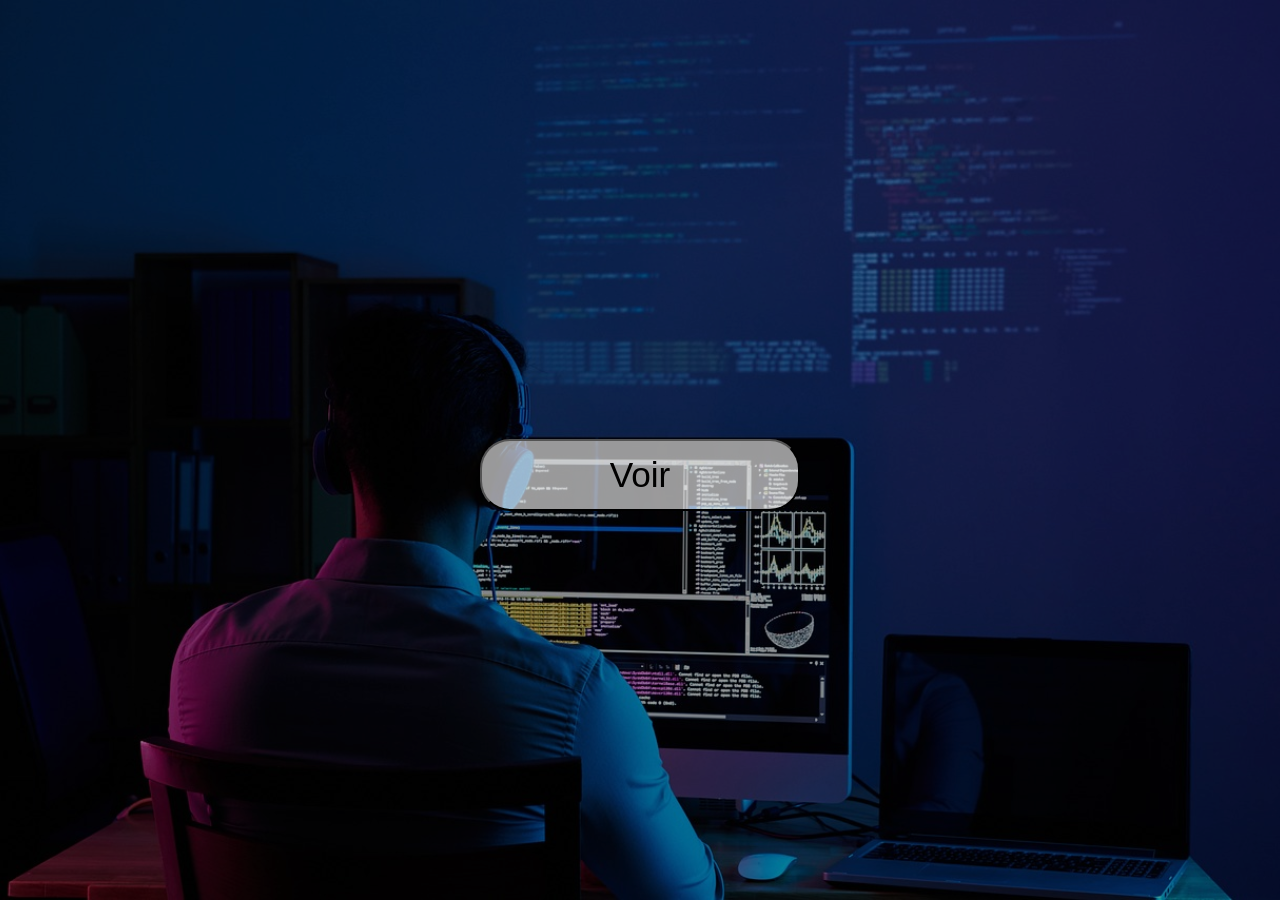
==== commit 13116435: "mise à jour" ====
--- a/index.html
+++ b/index.html
@@ -41,7 +41,6 @@
                     <i class="fa-solid fa-toggle-off displaynone"></i>
                 </div>
         </header>
-        
         <main class="main bg_size">
             <div class="container-sider ">
                 <div class="content-sider ">
@@ -58,8 +57,6 @@
                         <button class="download-btn"><span class="ctn-btn">Télécharger mon CV</span></button>
                     </a>
                 </div>
-                
-                
             </div>
             <div class="container-global">
                 <div class="section white" id="me">
--- a/styles/styles.css
+++ b/styles/styles.css
@@ -31,7 +31,7 @@
 }
 
 body{
-    background-image: url('../assets/img/sider.jpg'), linear-gradient( rgba(0,0,0,0.4),rgba(0,0,0,0.4)) ; 
+    background-image: url('../assets/img/sidermobi.jpg'), linear-gradient( rgba(0,0,0,0.4),rgba(0,0,0,0.4)) ; 
     background-repeat: no-repeat;
     z-index: -1;
     background-size: cover;
@@ -57,6 +57,7 @@
     border-radius: 5px;
     margin-top: 20px;
     position: relative;
+    overflow: hidden;
 }
 
 .download-btn:hover {
@@ -493,9 +494,10 @@
     bottom: 5vh;
     right:3vw;
     display: none;
-    z-index:20;
+    z-index:1000;
     cursor: pointer;
 }
+
 
 .size-h1{
     font-size:4rem;
@@ -534,7 +536,18 @@
 .size-p{
     text-wrap:balance;
 }
-/**********************************************************************************/
+
+i{
+    cursor: pointer;
+    display: block;
+}
+button{
+    cursor: pointer;
+}
+
+
+
+/*********************************************************************************/
 .contact-personnel{
     width:80%;
     margin: auto;
@@ -547,7 +560,9 @@
 }
 .logo-container {
     position: relative;
-}
+    cursor: pointer;
+}
+
 
 .fa-google:hover, 
 .fa-linkedin:hover, 
@@ -693,6 +708,9 @@
 
 
 @media screen and (min-width: 1024px){
+    body{
+        background-image: url('../assets/img/sidermobi.jpg'), linear-gradient( rgba(0,0,0,0.4),rgba(0,0,0,0.4));
+    }
     .contact-personnel{
         flex-direction: row;
         gap:50px;    
